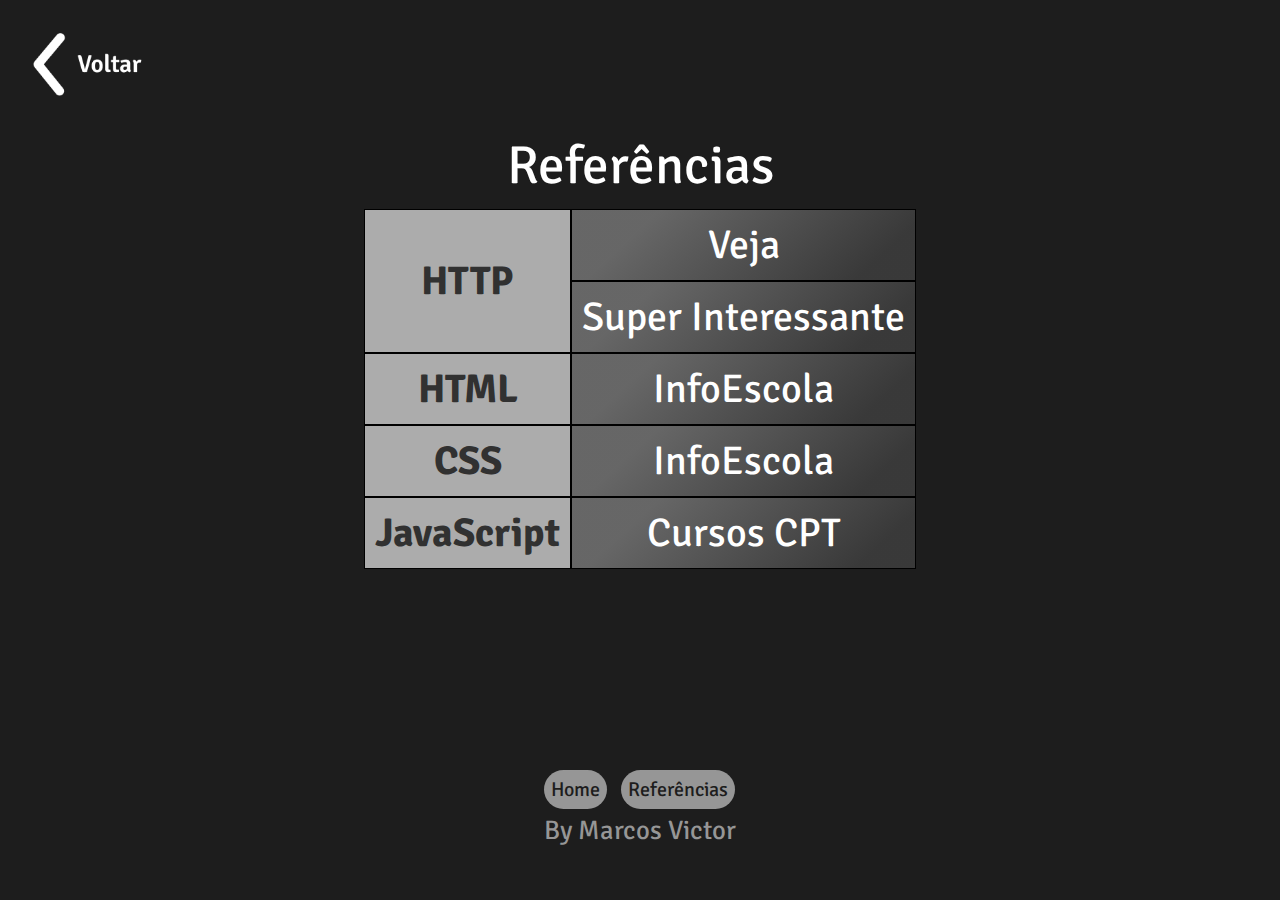
==== referencias.html @ 130fc023 "commit#2" ====
<!DOCTYPE html>
<html>
   <head>
        <!-- <meta name="viewport" content="width=device-width, initial-scale=1"> -->
        <link rel="stylesheet" href="_css/estilo_referencias.css">
        <meta charset="UTF-8"> 
        <title>Referencias Bibliográficas</title>
    </head> 
    <body>
        <div class="interface">
            <header class="cabecalho">
                    <a href="index.html"><img src="_imagens/index.png" alt=""></a>
                    
            </header>
            <div class="tabela">
                <table>
                    <caption>Referências </caption>
                    <!-- linha 1 -->
                    <tr>
                        <td class="esquerda" rowspan="2">HTTP</td> 
                        <td class="direita"><a href="https://veja.abril.com.br/tecnologia/ha-20-anos-a-world-wide-web-era-criada/" target="_blank">Veja</a></td>
                    </tr>
                    <tr>
                        <td class="direita"><a href="https://super.abril.com.br/mundo-estranho/como-surgiram-as-siglas-usadas-na-internet-como-www-e-http/" target="_blank">Super Interessante</a></td>
                    </tr>
                    <!-- linha 2 -->
                    <tr>
                        <td class="esquerda">HTML</td>
                        <td class="direita"><a href="https://www.infoescola.com/informatica/html/" target="_blank">InfoEscola</a></td>
                    </tr>
                    <!-- linha 3 -->
                    <tr>
                        <td class="esquerda">CSS</td>
                        <td class="direita"><a href="https://www.infoescola.com/informatica/cascading-style-sheets-css/" target="_blank">InfoEscola</a></td>
                    </tr>
                    <!-- linha 4 -->
                    <tr>
                        <td class="esquerda">JavaScript</td>
                        <td class="direita"><a href="https://www.cpt.com.br/cursos-informatica-desenvolvimentodesoftwares/artigos/linguagem-de-programacao-javascript-um-breve-historico" target="_blank">Cursos CPT</a></td>
                    </tr>
                </table>
            </div>
        </div>
        <footer> 
            <ul>
                <li class="linha1"><a href="index.html">Home</a></li>
                <li class="linha1" id="direita"><a href="referencias.html">Referências</a></li>
                <li>By Marcos Victor</li>
            </ul>
        </footer>
    </body>
---- _css/estilo_referencias.css ----
@charset "UTF-8";

@import url('https://fonts.googleapis.com/css2?family=Secular+One&family=Signika&display=swap');

html{
    cursor: url(https://cdn.custom-cursor.com/db/cursor/32/Black_with_ChromeStrokeCursor.png), auto;
}
*{
    padding: 0;
    margin: 0;
}
body{
    background-color: #1D1D1D;
}
div.interface{
    overflow: hidden;
    width: 100vw;
    height: calc(100vh - 129px);
    background-color: #1D1D1D;
}
header.cabecalho{
    display: block;
    height: 100px;
    width: 100vw;
}
header.cabecalho a{
    cursor: url(https://cdn.custom-cursor.com/db/pointer/32/Black_with_ChromeStrokePointer.png), auto;
    display: block;
    float: left;
}
header.cabecalho a img{
    padding: 30%;
    width: 110px;
    height: 63.25px;
}
div.tabela{
    width: 100vw;
    display: flex;
    flex-direction: row;
    justify-content: center;
    align-items: center;
}
div.tabela table caption{
    padding-bottom: 10px;
    font-family: 'Signika', sans-serif;
    color: white;
    font-size: 40pt;
}
div.tabela table{
    text-align: center;
    border-spacing: 0px;
    margin-left: auto;
    margin-right: auto;
}
div.tabela table td{
    font-size: 30pt;
    border: solid 1px black;
    padding: 10px;
}
div.tabela td.esquerda{
    background-color: rgb(172, 172, 172);
    font-family: 'Signika', sans-serif;
    color: #313131;
    font-weight: bold;

}
div.tabela td.direita{
  background: linear-gradient(137.29deg, rgba(196, 196, 196, 0.44) 21.17%, rgba(196, 196, 196, 0.17) 85.7%);
}
div.tabela a{
    cursor: url(https://cdn.custom-cursor.com/db/pointer/32/Black_with_ChromeStrokePointer.png), auto;
    font-family: 'Signika', sans-serif;
    text-decoration: none;
    color: white;
}
footer{
    width: 100vw;
    display: flex;
    flex-direction: row;
    justify-content: center;
    align-items: center;
    
}
footer ul li.linha1{
    display: inline-block;
}
footer ul li#direita{
    padding-left: 10px;
}
footer ul li{
    list-style: none;
    text-align: center;
    padding-bottom: 10px;
    font-family: 'Signika', sans-serif;
    font-size: 20pt;
    text-decoration: none;
    color: rgb(150, 150, 150);
}
footer ul li a{
    padding: 7px;
    background-color: rgb(150, 150, 150);
    border-radius: 40px;
    font-family: 'Signika', sans-serif;
    font-size: 15pt;
    text-decoration: none;
    color: #1D1D1D;
}
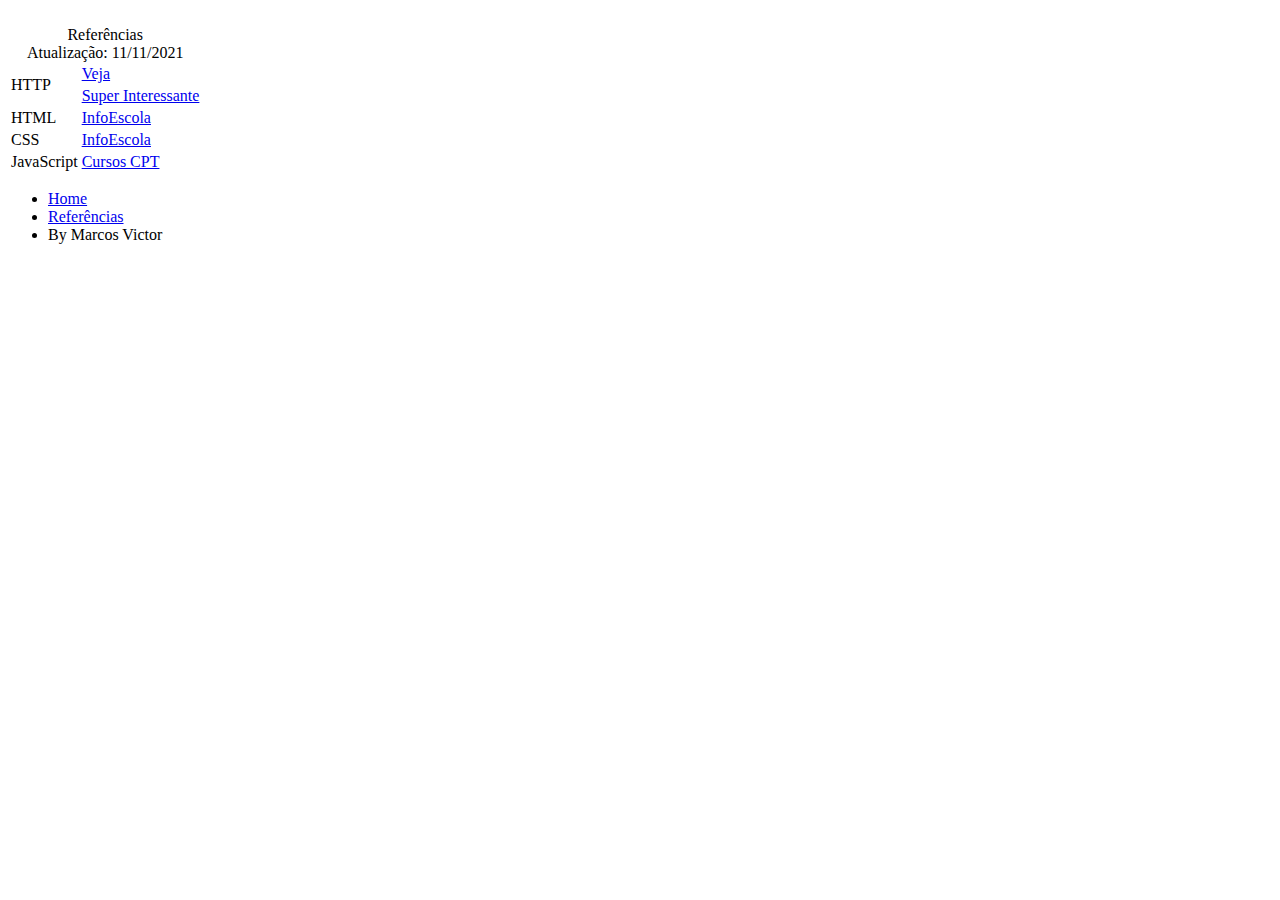
==== commit cf858bf8: "AtualizacaoTabela" ====
--- a/referencias.html
+++ b/referencias.html
@@ -14,7 +14,7 @@
             </header>
             <div class="tabela">
                 <table>
-                    <caption>Referências </caption>
+                    <caption class="topo">Referências</caption>
                     <!-- linha 1 -->
                     <tr>
                         <td class="esquerda" rowspan="2">HTTP</td> 
@@ -38,7 +38,9 @@
                         <td class="esquerda">JavaScript</td>
                         <td class="direita"><a href="https://www.cpt.com.br/cursos-informatica-desenvolvimentodesoftwares/artigos/linguagem-de-programacao-javascript-um-breve-historico" target="_blank">Cursos CPT</a></td>
                     </tr>
+                    <caption class="base">Atualização: 11/11/2021</caption>
                 </table>
+
             </div>
         </div>
         <footer> 
@@ -48,4 +50,4 @@
                 <li>By Marcos Victor</li>
             </ul>
         </footer>
-    </body>+    </body>
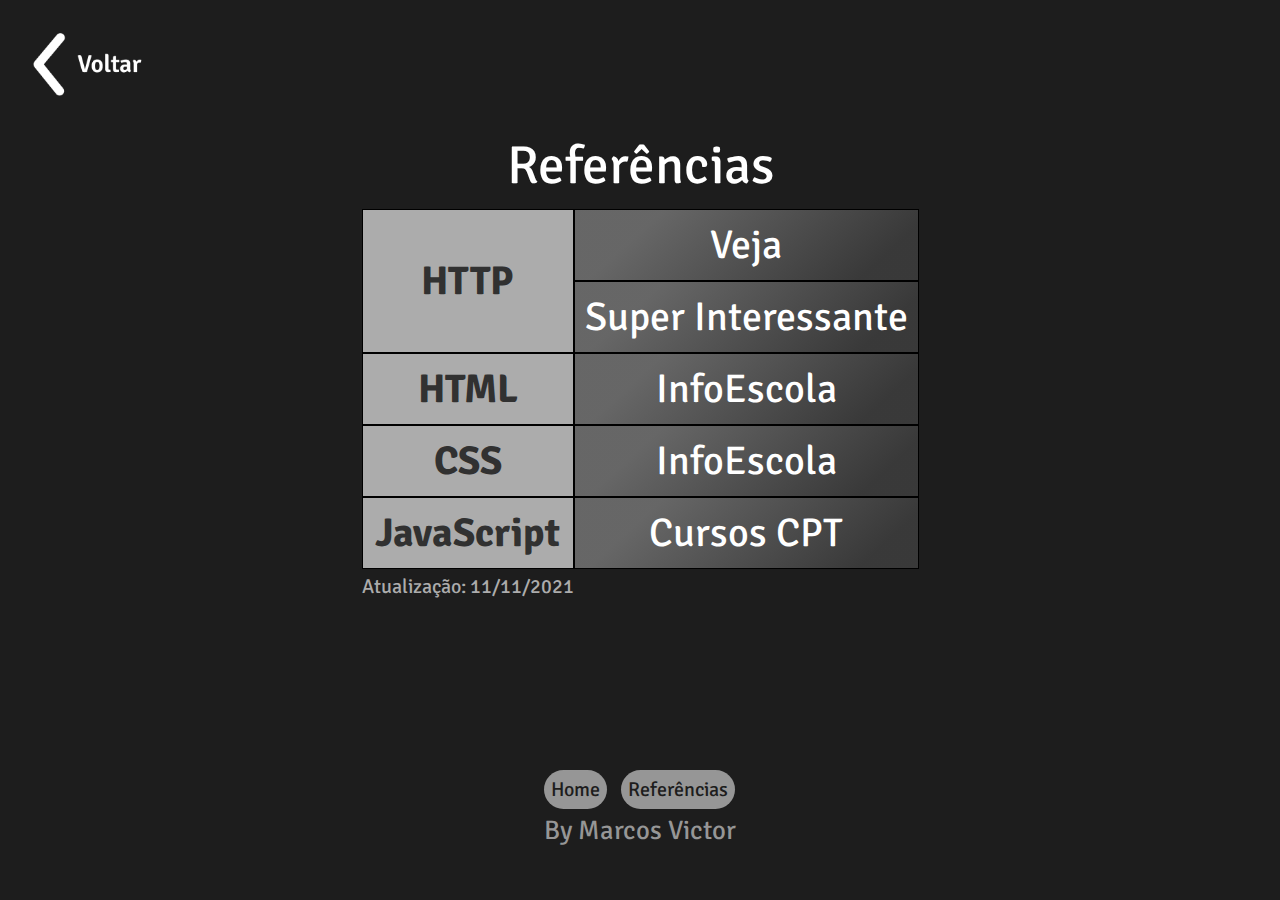
==== commit c37bb358: "Update referencias.html" ====
--- a/referencias.html
+++ b/referencias.html
@@ -2,14 +2,14 @@
 <html>
    <head>
         <!-- <meta name="viewport" content="width=device-width, initial-scale=1"> -->
-        <link rel="stylesheet" href="_css/estilo_referencias.css">
+        <link rel="stylesheet" href="estilo_referencias.css">
         <meta charset="UTF-8"> 
         <title>Referencias Bibliográficas</title>
     </head> 
     <body>
         <div class="interface">
             <header class="cabecalho">
-                    <a href="index.html"><img src="_imagens/index.png" alt=""></a>
+                    <a href="index.html"><img src="index.png" alt=""></a>
                     
             </header>
             <div class="tabela">
--- a/estilo_referencias.css
+++ b/estilo_referencias.css
@@ -0,0 +1,117 @@
+@charset "UTF-8";
+
+@import url('https://fonts.googleapis.com/css2?family=Secular+One&family=Signika&display=swap');
+
+html{
+    cursor: url(https://cdn.custom-cursor.com/db/cursor/32/Black_with_ChromeStrokeCursor.png), auto;
+}
+*{
+    padding: 0;
+    margin: 0;
+}
+body{
+    background-color: #1D1D1D;
+}
+div.interface{
+    overflow: hidden;
+    width: 100vw;
+    height: calc(100vh - 129px);
+    background-color: #1D1D1D;
+}
+header.cabecalho{
+    display: block;
+    height: 100px;
+    width: 100vw;
+}
+header.cabecalho a{
+    cursor: url(https://cdn.custom-cursor.com/db/pointer/32/Black_with_ChromeStrokePointer.png), auto;
+    display: block;
+    float: left;
+}
+header.cabecalho a img{
+    padding: 30%;
+    width: 110px;
+    height: 63.25px;
+}
+div.tabela{
+    width: 100vw;
+    display: flex;
+    flex-direction: row;
+    justify-content: center;
+    align-items: center;
+}
+div.tabela table caption.topo{
+    padding-bottom: 10px;
+    font-family: 'Signika', sans-serif;
+    color: white;
+    font-size: 40pt;
+}
+div.tabela table caption.base{
+    float: left;
+    padding-top: 5px;
+    caption-side: bottom;
+    font-size: 15pt;
+    font-family: 'Signika', sans-serif;
+    color: rgb(172, 172, 172);
+}
+div.tabela table{
+    text-align: center;
+    border-spacing: 0px;
+    margin-left: auto;
+    margin-right: auto;
+}
+div.tabela table td{
+    font-size: 30pt;
+    border: solid 1px black;
+    padding: 10px;
+}
+div.tabela td.esquerda{
+    background-color: rgb(172, 172, 172);
+    font-family: 'Signika', sans-serif;
+    color: #313131;
+    font-weight: bold;
+
+}
+div.tabela td.direita{
+  background: linear-gradient(137.29deg, rgba(196, 196, 196, 0.44) 21.17%, rgba(196, 196, 196, 0.17) 85.7%);
+}
+div.tabela a{
+    cursor: url(https://cdn.custom-cursor.com/db/pointer/32/Black_with_ChromeStrokePointer.png), auto;
+    font-family: 'Signika', sans-serif;
+    text-decoration: none;
+    color: white;
+}
+footer{
+    width: 100vw;
+    display: flex;
+    flex-direction: row;
+    justify-content: center;
+    align-items: center;
+    
+}
+
+footer ul li.linha1{
+    display: inline-block;
+}
+footer ul li#direita{
+    padding-left: 10px;
+}
+footer ul li{
+    list-style: none;
+    text-align: center;
+    padding-bottom: 10px;
+    font-family: 'Signika', sans-serif;
+    font-size: 20pt;
+    text-decoration: none;
+    color: rgb(150, 150, 150);
+}
+footer ul li a{
+    cursor: url(https://cdn.custom-cursor.com/db/pointer/32/Black_with_ChromeStrokePointer.png), auto;
+    padding: 7px;
+    background-color: rgb(150, 150, 150);
+    border-radius: 40px;
+    font-family: 'Signika', sans-serif;
+    font-size: 15pt;
+    text-decoration: none;
+    color: #1D1D1D;
+}
